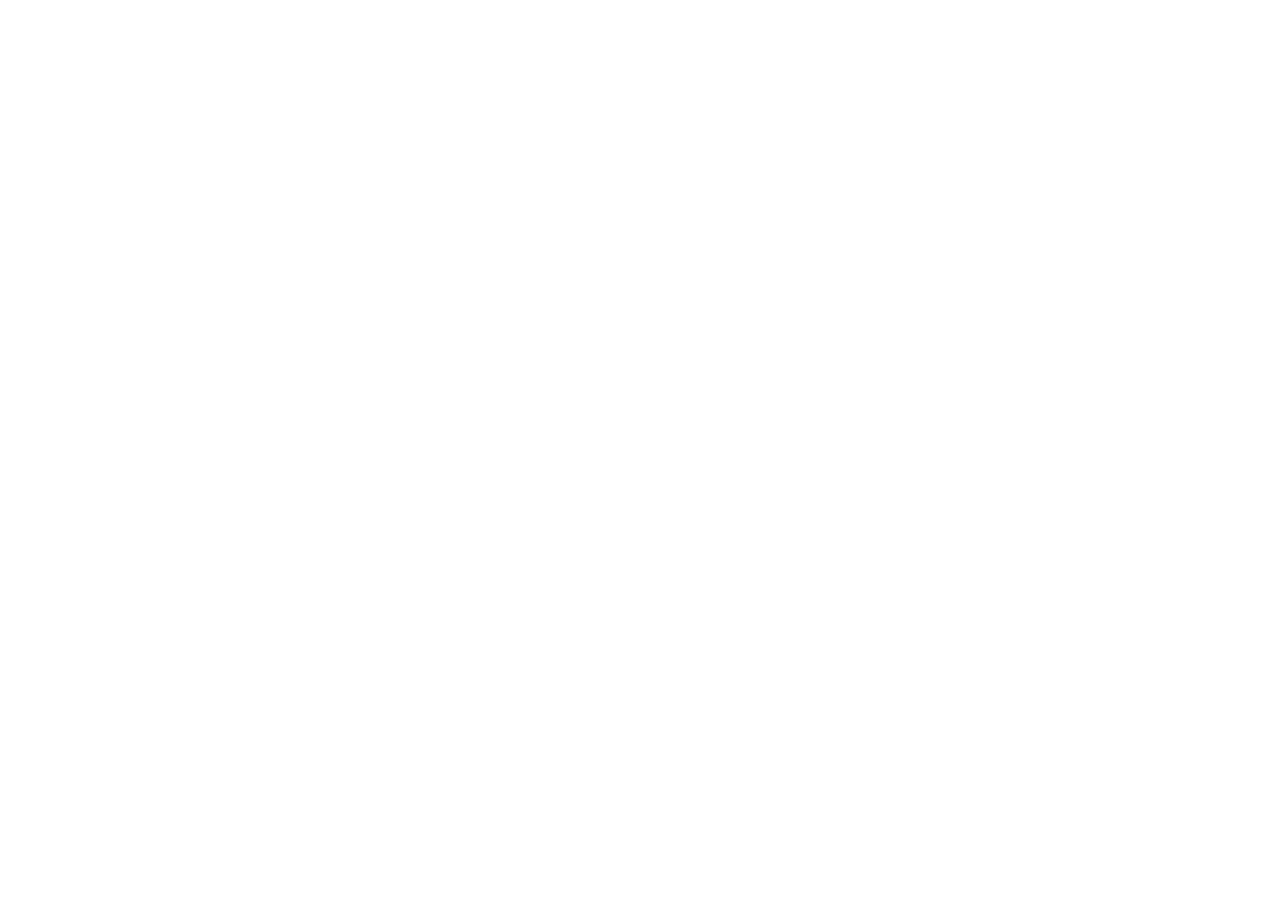
==== index.html @ 5c8d76be "with index" ====
<!DOCTYPE html>
<html lang="en">
<head>
    <meta charset="UTF-8">
    <meta http-equiv="X-UA-Compatible" content="IE=edge">
    <meta name="viewport" content="width=device-width, initial-scale=1.0">
    <title>Document</title>
</head>
<body>
    
</body>
</html>
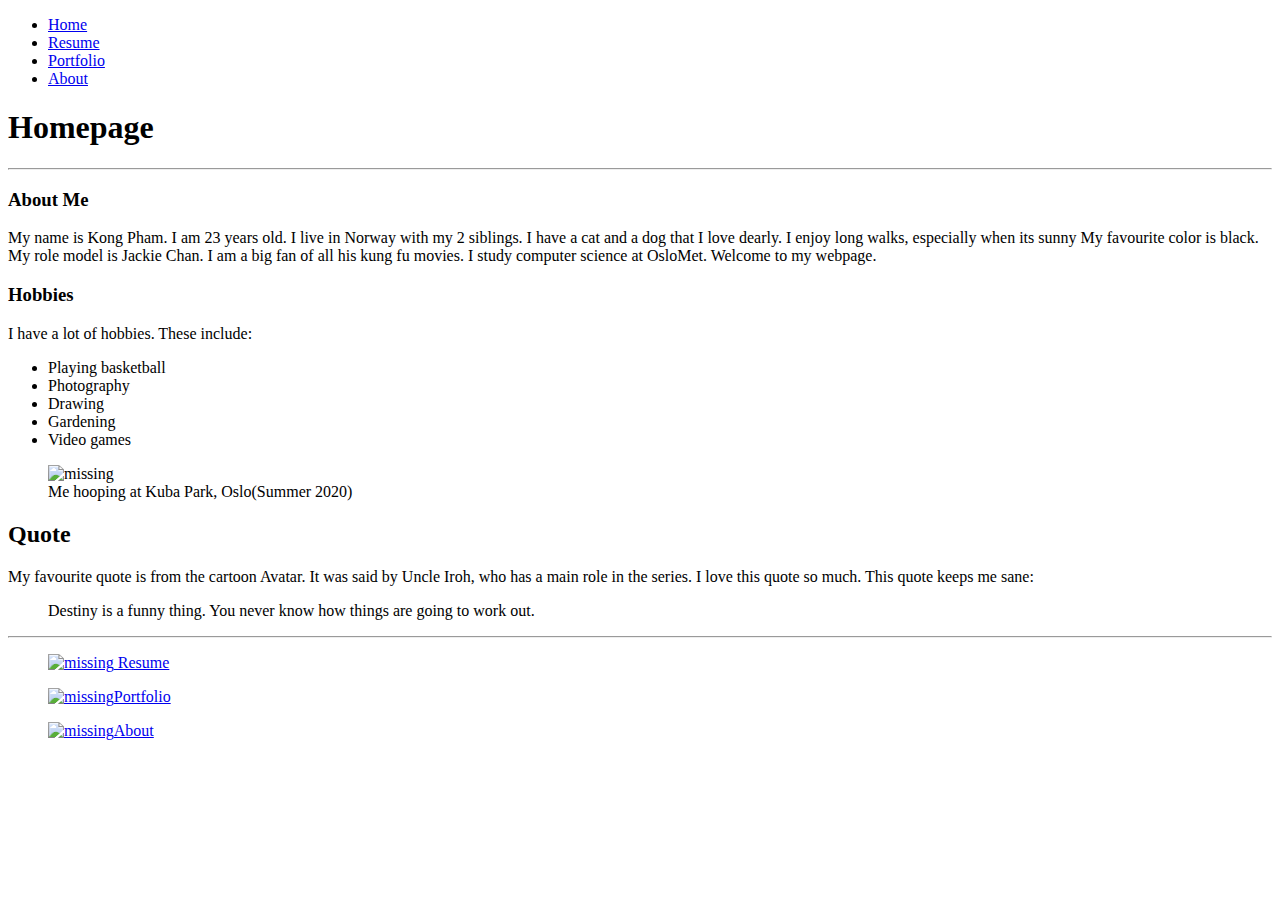
==== commit 3f376b3f: "commitment" ====
--- a/index.html
+++ b/index.html
@@ -4,9 +4,75 @@
     <meta charset="UTF-8">
     <meta http-equiv="X-UA-Compatible" content="IE=edge">
     <meta name="viewport" content="width=device-width, initial-scale=1.0">
-    <title>Document</title>
+    <link rel="stylesheet" href="homepage.css">
+    <title>Homepage</title>
 </head>
+
 <body>
-    
+    <header id="header">
+        <ul>
+          <li><a href="Oblig1.html">Home</a></li>
+          
+          <li><a href="Resume.html">Resume</a></li>
+         
+          <li>
+            <a href="Portfolio.html">Portfolio</a>
+          </li>
+          
+          <li><a href="About.html">About</a></li>
+         
+          
+        </ul>
+      </header>
+    <h1>Homepage</h1>
+    <hr>
+    <div class="about">
+        <h3>About Me</h3>
+        <p class="b"> My name is Kong Pham. I am 23 years old. I live in Norway with my 2 siblings. I have a cat and a dog that I love dearly. I enjoy long walks, especially when its sunny
+            My favourite color is black. My role model is Jackie Chan. I am a big fan of all his kung fu movies. I study computer science at OsloMet. Welcome to my webpage. 
+        </p>
+        <h3>Hobbies</h3>
+        <p class="b">I have a lot of hobbies. These include:</p>
+        <ul>
+        <li>Playing basketball</li>
+        <li>Photography</li>
+        <li>Drawing</li>
+        <li>Gardening</li>
+        <li>Video games</li>
+        </ul>
+    </div>
+      
+    <div class="container">
+<figure>
+    <img class="mee"src="Images\Me.jpg" alt="missing">
+    <figcaption>
+Me hooping at Kuba Park, Oslo(Summer 2020)
+    </figcaption>
+</figure>  
+ 
+</div>
+
+
+
+<h2>Quote</h2>
+<p>My favourite quote is from the cartoon Avatar. It was said by Uncle Iroh, who has a main role in the series. I love this quote so much. This quote keeps me sane:</p>
+<blockquote> Destiny is a funny thing. You never know how things are going to work out.</blockquote>
+<hr>
+<div>
+    <figure>
+        <a class="big" href="Resume.html"><img class="pic" src="Images\Resume.jpg" alt="missing"> Resume</a>
+    </figure>
+</div>
+<div>
+    <figure>
+        <a class="big" href="Portfolio.html"><img class="pic"src="Images\Projects.jpg" alt="missing">Portfolio</a>
+    </figure>
+</div>
+<div>
+    <figure> 
+        
+        <a class="big" href="About.html"><img class="pic"src="Images\About.jpg" alt="missing">About</a>
+    </figure>
+</div>
 </body>
 </html>